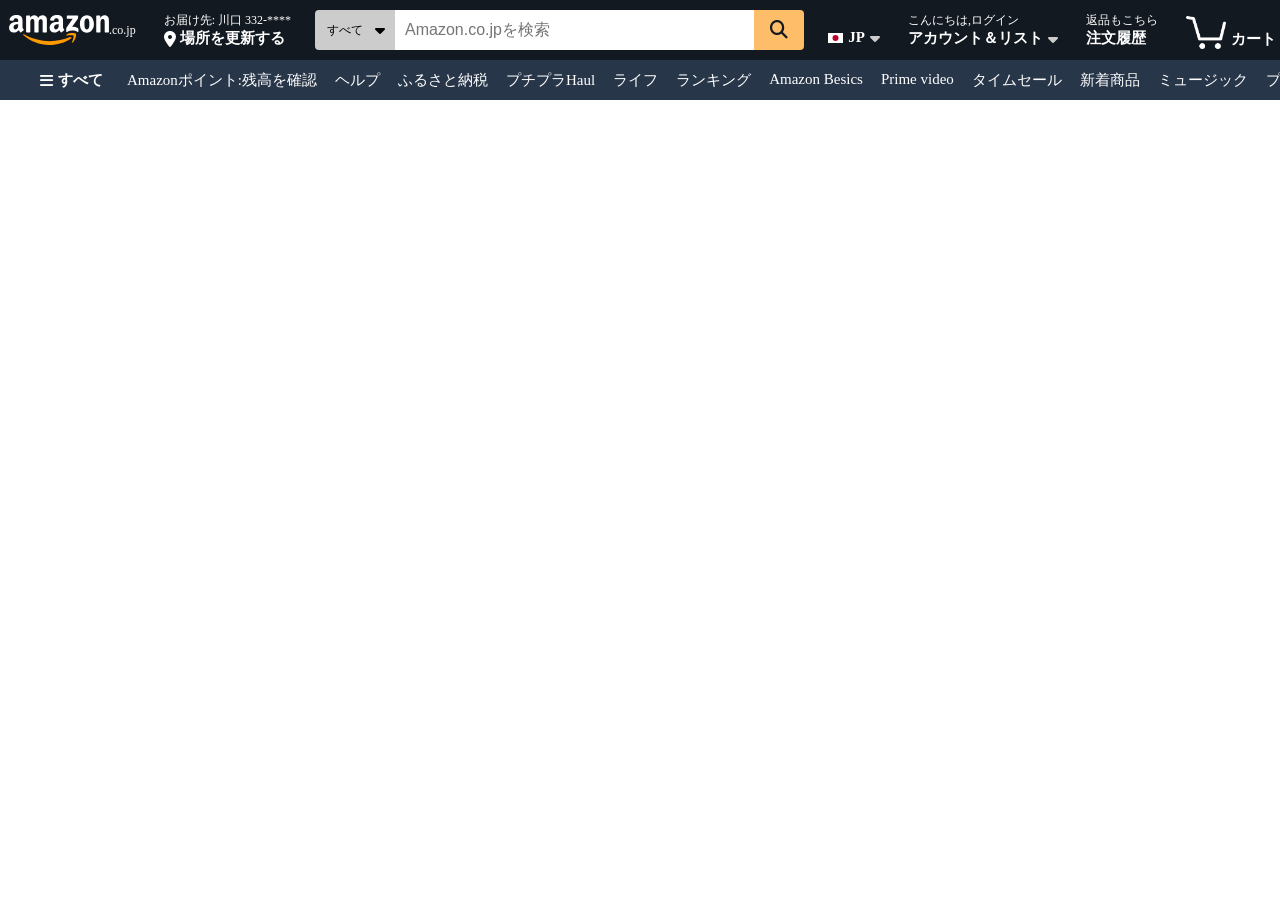
==== index.html @ 8f573c55 "." ====
<!DOCTYPE html>
<html lang="en">
<head>
    <meta charset="UTF-8">
    <meta name="viewport" content="width=device-width, initial-scale=1.0">
    <link rel="stylesheet" href="style.css">   
    <link rel="stylesheet"
href="https://cdnjs.cloudflare.com/ajax/libs/font-awesome/6.5.1/css/all.min.css">

    <title>Document</title>
</head>
<body>
    <header>

    <!-- ① Amazonロゴ -->
        <a href="index.html" class="amazon-logo header-hover">
            <img src="images/Amazon_logo.svg" alt="Amazon Logo">
            <p>.co.jp</p>
        </a>
    
    <!-- ② お届け先 -->
        <a href="404.html" class="header-address header-hover">
            <span class="nav-line-1">お届け先: 川口 332-****</span>
            <div class="address-bottom">
                <i class="fa-solid fa-location-dot"></i>
                <span class="nav-line-2">場所を更新する</span>
            </div>
        </a>

    <!--③ 検索フォーム-->
        <form class="search-form" action="index.html">
            <div class="category-box">
                <span class="category-label">すべて</span>
                <i class="fa-solid fa-caret-down category-icon"></i>

                <select class="category-search">
                    <option value="hurusato">すべてのカテゴリー</option>
                    <option value="hurusato">Amazon ふるさと納税</option>
                    <option value="sale">プライム感謝セール</option>
                    <option value="audio">Audibleオーディオブック</option>
                    <option value="flesh">Amazon フレッシュ</option>
                    <option value="life">ライフ</option>
                    <option value="seijyo">成城石井</option>
                    <option value="device">Amazon デバイス</option>
                    <option value="kindle">Kindleストア</option>
                    <option value="video">Prime Video</option>
                    <option value="alexa">Alexaスキル</option>
                    <option value="teikibin">Amazon定期おトク便</option>
                    <option value="digitalmusic">デジタルミュージック</option>
                    <option value="appgame">アプリ&ゲーム</option>
                    <option value="book">本</option>
                    <option value="books">洋書</option>
                    <option value="music">音楽</option>
                    <option value="classic">クラシック</option>
                    <option value="dvd">DVD</option>
                    <option value="pc">コンピューター&テレビゲーム</option>
                    <option value="PCsoft">PCソフト</option>
                    <option value="PC1">パソコン·周辺機器</option>
                    <option value=""erekuto>エレクトロニクス&カメラ</option>
                    <option value="bungu">文房具·オフィス用品</option>
                    <option value="kitchen">キッチン&家庭用品</option>
                    <option value="pet">ペット用品</option>
                    <option value="health">ヘルスケア&パーソナルケア</option>
                    <option value="beauty">ビューティー</option>
                    <option value="food">食品·飲料·お酒</option>
                    <option value="baby">ベビー&マタニティ</option>
                    <option value="fashion">ファッション</option>
                    <option value="woman">女性服、靴、ジュエリー</option>
                    <option value="man">男性用服、靴、ジュエリー</option>
                    <option value="baby2">ベビー服、靴、ジュエリー</option>
                    <option value="omocha">玩具</option>
                    <option value="hobby">ホビー</option>
                    <option value="gakki">楽器</option>
                    <option value="sports">スポーツ&アウトドア</option>
                    <option value="car">車&パイク</option>
                    <option value="diy">DIY、工具、ガーデニング</option>
                    <option value="kaden">大型家電</option>
                    <option value=""kureka>クレジットカード</option>
                    <option value="gift">ギフトカード</option>
                    <option value="sangyo">産業·研究開発用品</option>
                    <option value="outlet">Amazonアウトレット</option>
                    <option value="haul">Amazon Haul</option>
                    <option value="international">Amazonインターナショナルダイレクト</option>
                </select>
            </div>

            <input type="text" class="search-input" placeholder="Amazon.co.jpを検索">
            <button type="submit" class="search-button">
                <i class="fa-solid fa-magnifying-glass"></i>
            </button>
        </form>

    <!--:hover使用、④ 言語変更-->
            <div class="header-language header-hover">
                <img src="images/Flag_of_Japan.svg" class="nav-line-2" alt="日本国旗">
                <span class="language-text">JP</span>
                <i class="fa-solid fa-caret-down language-icon"></i>
            </div>


<!--
            <div class="language-popup">
                <p class="popup-title">言語を変更する</p>
                <ul class="language-popup-list">
                    <li>日本語 - JA</li>
                    <div class="language-popup-divider"></div>
                    <li>English - EN</li>
                    <li>中文 - ZH</li>
                </ul>
                    <div class="language-popup-divider"></div>
                <div class="language-popup-money">
                    <p class="popup-title">通貨を変更する</p>
                    <p>¥ -JPY- 日本円</p>
                    <a href="404.html">変更する</a>
                    <div class="language-popup-divider"></div>
                </div>
                <div class="language-popup-country">
                    <img src="日本の国旗画像挿入" alt="日本国旗">
                    <p>お客様は今Amazon.co.jpでお買い物中です</p>
                    <a href="404.html">国/地域を変更します</a>
                </div>
            </div>
-->


    <!--:hover使用、⑤ ログイン-->
            <div class="header-login header-hover">
                <span class="nav-line-1">こんにちは,ログイン</span>

                <span class="account-list">
                <span class="nav-line-2">アカウント＆リスト</span>
                <i class="fa-solid fa-caret-down login-icon"></i>
                </span>
            </div>

    <!--⑥ 注文-->
            <a href="404.html" class="header-order header-hover">
                <span class="nav-line-1">返品もこちら</span>
                <span class="nav-line-2">注文履歴</span>
            </a>

    <!--⑦ カート-->
            <a href="404.html" class="header-cart header-hover">
                <img src="images/sozai_cman_jp_20260705124136.svg"></span>
                <span class="cart-text">カート</span>
            </a>
    </header>




<!--  menu  -->
    <menu>
        <div class="menu-list">
            <i class="fa-solid fa-bars"></i>
            <span>すべて</span>
        </div>

        <a href="404.html" class="menu-text">
            <span class="point menu-hover">Amazonポイント:残高を確認</span>
            <span class="help menu-hover">ヘルプ</span>
            <span class="hurusato menu-hover">ふるさと納税</span>
            <span class="puchipura menu-hover">プチプラHaul</span>
            <span class="life menu-hover">ライフ</span>
            <span class="ranking menu-hover">ランキング</span>
            <span class="besics menu-hover">Amazon Besics</span>
            <span class="life menu-hover">Prime video</span>
            <span class="ranking menu-hover">タイムセール</span>
            <span class="besics menu-hover">新着商品</span>
            <span class="life menu-hover">ミュージック</span>
            <span class="menu-text-icon menu-hover">プライム
            <i class="fa-solid fa-caret-down login-icon"></i>
            </span>
        </a>

        <div class="menu-banner">
            <a href="404.html">
                <img src="images/menubanner.jpg" alt="プライム会員特典">
            </a>
        </div>


    </menu>




</body>
</html>
---- style.css ----
body{
    margin: 0;
    padding: 0;
}
/* //////404.html////// */
.error-page{
    margin: 10px;
}

/* //////index.html////// */
/* //////header////// */
header{
    height: 60px;
    background-color: #131921;
    color: #fff;

    display: flex;
    align-items: center;
    overflow: hidden;
    flex-wrap: nowrap;
    white-space: nowrap;
    flex-shrink: 0;
    gap: 20px;
}

.header-hover{
    border:1px solid #131921;
    padding: 3px 3px;
    border-radius: 2px 2px;
    color: #fff;
    text-decoration: none;
    flex-shrink: 0;
}

.header-hover:hover{
    border:1px solid #fff;
    padding: 3px 3px;
    border-radius: 2px 2px;
}


/*① Amazonロゴ */

.amazon-logo{
    display:flex;
    align-items:center ;
    margin-left: 5px;
    cursor:pointer;
}

.amazon-logo img{
    width: 100px;
}

.amazon-logo p{
    margin:0 0 8 2px;
    font-size:12px;
    color: #fff;
}

/*nav-line*/

.nav-line-1 {
    display: block;
    font-size: 12px;
}

.nav-line-2 {
    display: block;
    font-size: 15px;
    font-weight: bold;
}

/*② お届け先 */
.header-address{
    cursor:pointer;
}

.header-address-icon{
    width: 15px;
}

.address-bottom{
    display: flex;
    align-items: center;
    gap:4px;
}

/*③ 検索フォーム */
.search-form{
    display: flex;
    flex: 1 1 auto;
    height:40px;
    min-width:300px;
    max-width: 1000px;
    overflow: hidden;
}

.category-box{
    position: relative;
    width: 80px;
    flex-shrink: 0;
    background-color: #ccc;

    display: flex;
    align-items: center;

    border-radius:4px 0 0 4px;
}

.category-label{
    position: absolute;
    left:12px;
    color: black;
    pointer-events: none;
    font-size:12px;
}

.category-icon{
    position: absolute;
    right: 10px;
    color: black;
    pointer-events: none;
}

.search-input{
    flex: 1 1 auto;
    min-width: 0;
    border: none;
    padding: 0 10px;
    font-size: 16px;
}

.category-search{
    width: 100%;
    height: 100%;

    opacity: 0;
    cursor: pointer;
}

.search-button{
    background-color:#febd69;
    border:none;
    padding: 5px 5px;
    border-radius:0 4px 4px 0;
    width: 50px;
    cursor: pointer;
    font-size: 18px;
    flex-shrink: 0;
}

.search-button i{
    color:#131921;
}

/*hover使用、④ 言語変更*/
.header-language{
    display: flex;
    align-items:center;
    gap: 5px;
    cursor: pointer;
    flex-shrink: 0;
    margin-top:15px;
}
.header-language img{
    width: 15px;
}
.language-text{
    font-size: 15px;
    font-weight: bold;
    color: #fff;
}

.language-icon{
    color: #ccc;
}


/*:hover使用、⑤ ログイン*/
.account-list{
    display: flex;
    align-items: center;
    cursor: pointer;
    gap:5px;
}

.login-icon{
    color: #ccc;
}
    
/* ⑥ 注文 */
.header-order{
    cursor: pointer;
}

/* ⑦ カート */
.header-cart{
    display: flex;
    align-items: flex-end;
    gap: 5px;
    margin-top: 5px;
    cursor: pointer;
}

.header-cart img{
    width: 40px;
    filter: brightness(0) invert(1);   /* アイコン色０黒から１白にする*/
}

.cart-text{
    font-size: 15px;
    font-weight: bold;
    color: #fff;
}

/* //////menu////// */
menu{
    background-color: #283649;
    height: 40px;
    color:#fff;
    display: flex;
    align-items: center;
    gap: 20px;
    margin:0;
    overflow: hidden;
    flex-wrap: nowrap;
    white-space: nowrap;

}

.menu-list{
    display: flex;
    font-size: 15px;
    font-weight: bold;
    align-items: center;
    cursor: pointer;
    gap:5px;
    text-align: left;
}

.menu-text{
    font-size:15px;
    cursor: pointer;
    text-decoration: none;
    color:#fff;
    display: flex;
    gap: 10px;
}
 
.menu-hover{
    border:1px solid #283649;
    padding: 3px 3px;
    border-radius: 2px 2px;
}

.menu-hover:hover{
    border:1px solid #fff;
    padding: 3px 3px;
    border-radius: 2px 2px;

}
.menu-text-icon{
    display:inline-flex;
    text-align: center;
    gap:5px;
}

.menu-banner{
    margin-left:auto;
    height: 40px;
}

.menu-banner img{
    height: 30px;
    display: block;
    cursor: pointer;
    border:1px solid transparent;
    padding: 3px 3px;
    border-radius: 2px 2px;

}

.menu-banner img:hover{
    border:1px solid #fff;
    padding: 3px 3px;
    border-radius: 2px 2px;
}
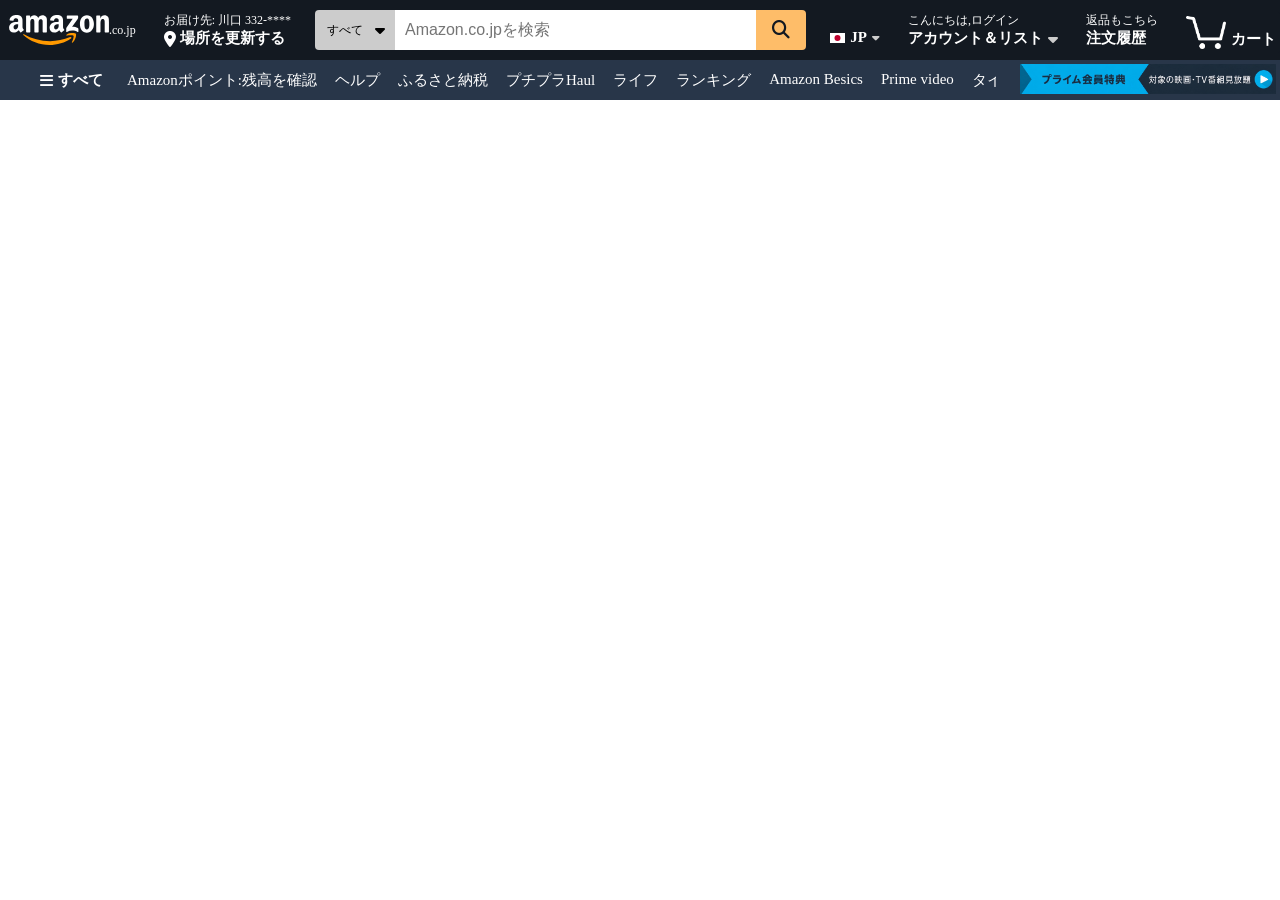
==== commit cf580b3d: "④言語変更ポップアップ作成（配置、文字、枠）" ====
--- a/index.html
+++ b/index.html
@@ -28,7 +28,7 @@
         </a>
 
     <!--③ 検索フォーム-->
-        <form class="search-form" action="index.html">
+        <form class="search-form" action="404.html">
             <div class="category-box">
                 <span class="category-label">すべて</span>
                 <i class="fa-solid fa-caret-down category-icon"></i>
@@ -91,36 +91,44 @@
         </form>
 
     <!--:hover使用、④ 言語変更-->
+        <div class="language-wrap">
             <div class="header-language header-hover">
-                <img src="images/Flag_of_Japan.svg" class="nav-line-2" alt="日本国旗">
+                <img src="images/Flag_of_Japan.svg" class="nav-line-2 jp-icon" alt="日本国旗">
                 <span class="language-text">JP</span>
                 <i class="fa-solid fa-caret-down language-icon"></i>
             </div>
 
-
-<!--
             <div class="language-popup">
                 <p class="popup-title">言語を変更する</p>
                 <ul class="language-popup-list">
                     <li>日本語 - JA</li>
-                    <div class="language-popup-divider"></div>
+                </ul>
+
+                <div class="language-popup-divider"></div>
+
+                <ul class="language-popup-list">
                     <li>English - EN</li>
                     <li>中文 - ZH</li>
                 </ul>
-                    <div class="language-popup-divider"></div>
+
+                <div class="language-popup-divider"></div>
+
                 <div class="language-popup-money">
                     <p class="popup-title">通貨を変更する</p>
-                    <p>¥ -JPY- 日本円</p>
-                    <a href="404.html">変更する</a>
-                    <div class="language-popup-divider"></div>
+                    <span class="money">¥ -JPY- 日本円<a href="404.html">変更する</a></span>
                 </div>
+
+                <div class="language-popup-divider"></div>
+
                 <div class="language-popup-country">
-                    <img src="日本の国旗画像挿入" alt="日本国旗">
-                    <p>お客様は今Amazon.co.jpでお買い物中です</p>
-                    <a href="404.html">国/地域を変更します</a>
+                    <span class="icon-country">
+                    <img src="images/Flag_of_Japan.svg" class="jp-icon">
+                    <span>お客様は今Amazon.co.jpでお買い物中です</span>
+                    </span>
+                    <a href="404.html" class="country-link">国/地域を変更します</a>
                 </div>
             </div>
--->
+        </div>
 
 
     <!--:hover使用、⑤ ログイン-->
--- a/style.css
+++ b/style.css
@@ -16,7 +16,7 @@
 
     display: flex;
     align-items: center;
-    overflow: hidden;
+    overflow: visible;
     flex-wrap: nowrap;
     white-space: nowrap;
     flex-shrink: 0;
@@ -155,6 +155,12 @@
 }
 
 /*hover使用、④ 言語変更*/
+.language-wrap{
+    position: relative;
+    font-size: 12px;
+
+}
+
 .header-language{
     display: flex;
     align-items:center;
@@ -163,25 +169,104 @@
     flex-shrink: 0;
     margin-top:15px;
 }
-.header-language img{
+
+.jp-icon{
     width: 15px;
-}
+} 
+
+.icon-country{
+    display: flex;
+    gap:5px;
+}
+
 .language-text{
+    font-weight: bold;
+    color: #fff;
     font-size: 15px;
-    font-weight: bold;
-    color: #fff;
 }
 
 .language-icon{
     color: #ccc;
 }
 
+.language-popup{
+    display: none;
+
+    position: absolute;
+    top: 55px;
+    right: 0;
+
+    width: 280px;
+    background: #fff;
+    color: #333;
+
+    padding: 18px;
+    border-radius: 4px;
+    box-shadow: 0 2px 8px rgba(0,0,0,0.3);
+
+    z-index: 9999;
+}
+
+.language-wrap:hover .language-popup{
+    display: block;
+}
+
+.popup-title{
+    margin-bottom: 10px;
+}
+
+.language-popup-list{
+    list-style: none;
+    padding: 0;
+    margin: 0;
+}
+
+.language-popup-list li{
+    margin-bottom: 12px;
+}
+
+.language-popup-divider{
+    height: 1px;
+    background: #ddd;
+    margin: 12px 0;
+}
+
+.money{
+    display:flex;
+    justify-content:space-between;
+}
+
+.language-popup-country{
+    display: flex;
+    flex-direction: column;
+    gap: 8px;
+}
+
+.language-popup a{
+    color: #007185;
+    text-decoration: none;
+}
+
+.icon-country{
+    display: flex;
+    align-items: center;
+    gap: 8px;
+}
+
+.country-link{
+    display: block;
+    text-align: center;
+    margin-top: 15px;
+}
 
 /*:hover使用、⑤ ログイン*/
+.header-login{
+    cursor: pointer;
+}
+
 .account-list{
     display: flex;
     align-items: center;
-    cursor: pointer;
     gap:5px;
 }
 
@@ -246,6 +331,11 @@
     color:#fff;
     display: flex;
     gap: 10px;
+    flex:1;
+    overflow: hidden;
+    white-space: nowrap;
+    min-width:500px;
+
 }
  
 .menu-hover{
@@ -269,6 +359,7 @@
 .menu-banner{
     margin-left:auto;
     height: 40px;
+    flex-shrink: o;
 }
 
 .menu-banner img{
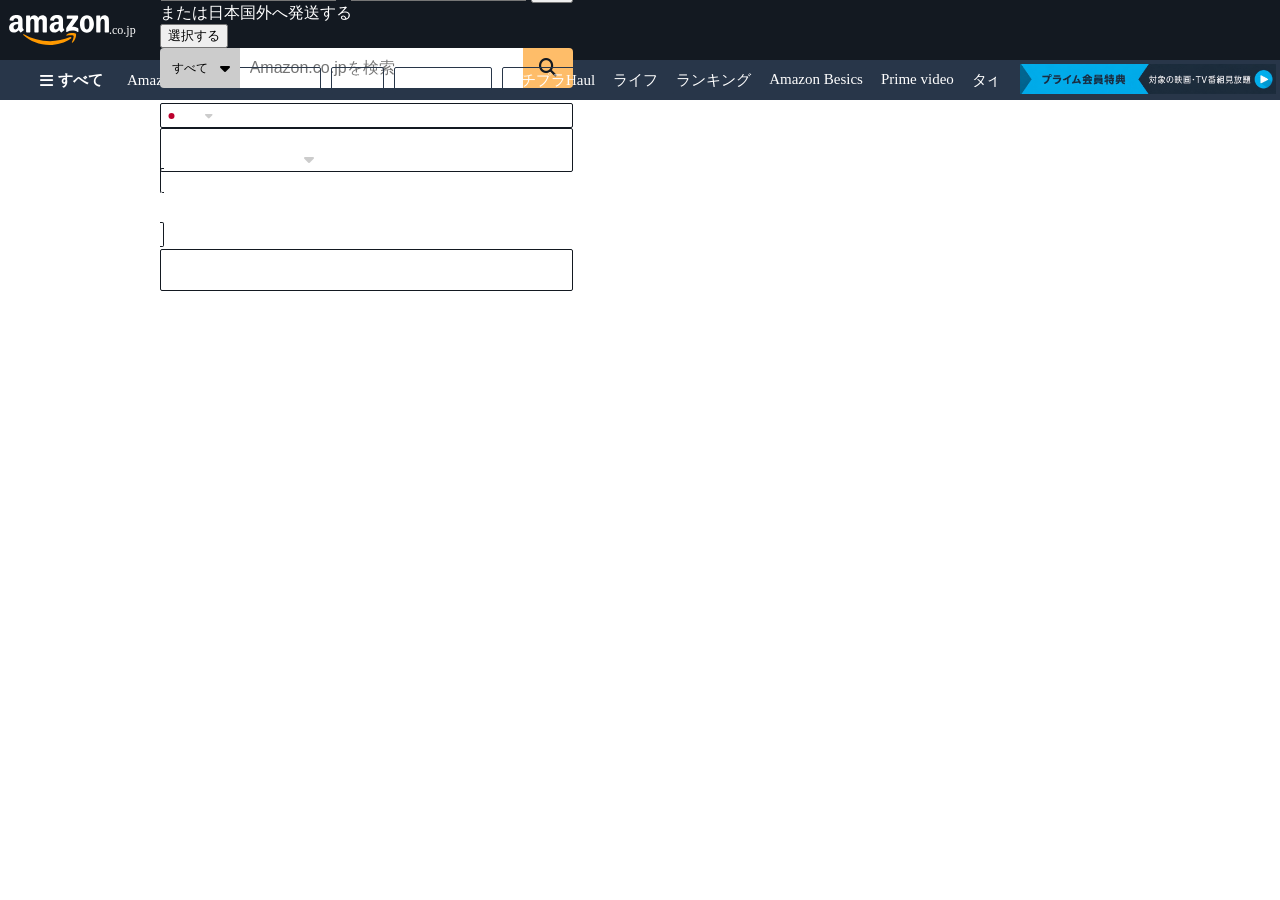
==== commit 31d303ac: "場所検索ポップアップHTML作成" ====
--- a/index.html
+++ b/index.html
@@ -19,13 +19,44 @@
         </a>
     
     <!-- ② お届け先 -->
-        <a href="404.html" class="header-address header-hover">
+        <div class="address-wrap">
+
+        <div class="header-address header-hover">
             <span class="nav-line-1">お届け先: 川口 332-****</span>
             <div class="address-bottom">
                 <i class="fa-solid fa-location-dot"></i>
                 <span class="nav-line-2">場所を更新する</span>
             </div>
-        </a>
+        </div>
+
+    <!-- ② お届け先ポップアップ　クリックしたら表示 -->
+
+        <div class="address-popup">
+            <div class="address-popup-header">
+                <p class="addres-title">場所を選択</p>
+                <i class="fa-solid fa-xmark"></i>
+            </div>
+
+            <div class="address-popup-body">
+                <p>お届け先によって配送方法とお届け日が異なります</p>
+                <a href="404.html" class="address-login-btn">ログインしてアドレス帳を確認</a>
+            </div>
+        
+            <div class="address-divider">または郵便番号を入力</div>
+
+            <form class="post-form">
+                <input type="text">
+                <span>-</span>
+                <input type="text">
+                <button type="submit">保存</button>   
+            </form>
+
+            <div class="address-divider">または日本国外へ発送する</div>
+
+            <button class="country-select-btn">選択する</button>
+        </div>
+
+
 
     <!--③ 検索フォーム-->
         <form class="search-form" action="404.html">
@@ -101,14 +132,23 @@
             <div class="language-popup">
                 <p class="popup-title">言語を変更する</p>
                 <ul class="language-popup-list">
-                    <li>日本語 - JA</li>
+                    <li class="language-item">
+                    <input type="radio" name="language" class="radio-btn" checked>
+                    <span>日本語 - JA</span>
+                </li>
+                
                 </ul>
 
                 <div class="language-popup-divider"></div>
 
                 <ul class="language-popup-list">
-                    <li>English - EN</li>
-                    <li>中文 - ZH</li>
+                    <li class="language-item">
+                    <input type="radio" name="language" class="radio-btn">
+                    <span>English - EN</span>
+
+                    <li class="language-item">
+                    <input type="radio" name="language" class="radio-btn">
+                    <span>中文 - ZH</span>
                 </ul>
 
                 <div class="language-popup-divider"></div>
@@ -125,7 +165,9 @@
                     <img src="images/Flag_of_Japan.svg" class="jp-icon">
                     <span>お客様は今Amazon.co.jpでお買い物中です</span>
                     </span>
-                    <a href="404.html" class="country-link">国/地域を変更します</a>
+                    <span class="country-link">
+                    <a href="404.html">国/地域を変更します</a>
+                    </span>
                 </div>
             </div>
         </div>
--- a/style.css
+++ b/style.css
@@ -221,6 +221,11 @@
     margin: 0;
 }
 
+.language-item{
+    display: flex;
+    align-items: center;
+    gap: 5px;
+}
 .language-popup-list li{
     margin-bottom: 12px;
 }
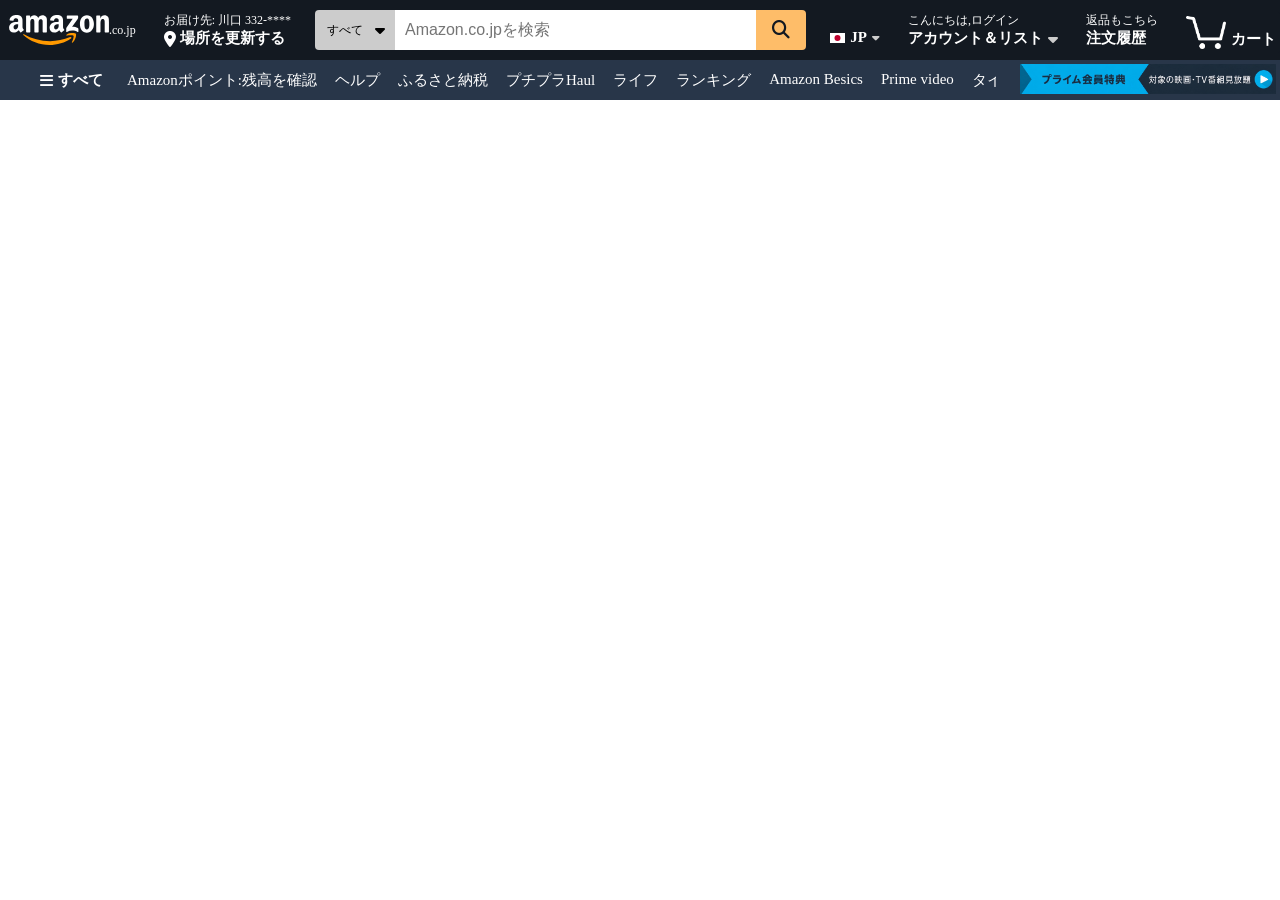
==== commit 13027d0a: "お届け先フォーム枠組みと配置設定完了" ====
--- a/index.html
+++ b/index.html
@@ -19,7 +19,7 @@
         </a>
     
     <!-- ② お届け先 -->
-        <div class="address-wrap">
+    <div class="address-wrap">
 
         <div class="header-address header-hover">
             <span class="nav-line-1">お届け先: 川口 332-****</span>
@@ -30,31 +30,43 @@
         </div>
 
     <!-- ② お届け先ポップアップ　クリックしたら表示 -->
-
         <div class="address-popup">
+
             <div class="address-popup-header">
-                <p class="addres-title">場所を選択</p>
+                <p class="address-title">場所を選択</p>
                 <i class="fa-solid fa-xmark"></i>
             </div>
 
             <div class="address-popup-body">
-                <p>お届け先によって配送方法とお届け日が異なります</p>
-                <a href="404.html" class="address-login-btn">ログインしてアドレス帳を確認</a>
-            </div>
-        
-            <div class="address-divider">または郵便番号を入力</div>
-
-            <form class="post-form">
-                <input type="text">
-                <span>-</span>
-                <input type="text">
-                <button type="submit">保存</button>   
-            </form>
-
-            <div class="address-divider">または日本国外へ発送する</div>
-
-            <button class="country-select-btn">選択する</button>
-        </div>
+                    <p >お届け先によって配送方法とお届け日が異なります</p>
+                    <a href="404.html" class="address-login-btn">ログインしてアドレス帳を確認</a>
+            
+                <div class="address-divider ">または郵便番号を入力</div>
+
+                <form class="post-form">
+                    <input type="text">
+                    <span>-</span>
+                    <input type="text">
+                    <button type="submit">保存</button>   
+                </form>
+
+                <div class="address-divider">または日本国外へ発送する</div>
+
+                <button class="country-select-btn">選択する
+                    <i class="fa-solid fa-angle-down"></i>
+                </button>
+
+                <div class="country-list">
+                    <div class="country-item">アメリカ合衆国</div>
+                    <div class="country-item">オーストラリア</div>
+                    <div class="country-item">カナダ</div>
+                    <div class="country-item">シンガポール共和国</div>
+                    <div class="country-item">中華人民共和国</div>
+                    <div class="country-item">香港</div>
+                </div>                
+            </div>
+        </div>
+    </div>
 
 
 
--- a/style.css
+++ b/style.css
@@ -72,19 +72,176 @@
 }
 
 /*② お届け先 */
+
+.address-wrap:hover .address-popup{
+    display:block;
+}
+
 .header-address{
     cursor:pointer;
 }
 
-.header-address-icon{
-    width: 15px;
-}
-
 .address-bottom{
     display: flex;
     align-items: center;
-    gap:4px;
-}
+    gap: 4px;
+}
+
+/* ポップアップ本体 */
+.address-popup{
+    display: none;
+
+    position: fixed;
+    top: 50%;
+    left: 50%;
+    transform: translate(-50%, -50%);
+
+    width: 350px;
+    background: #fff;
+    color: #333;
+
+    border-radius: 8px;
+    box-shadow: 0 4px 12px rgba(0,0,0,0.3);
+
+    z-index: 9999;
+}
+
+
+.address-popup-header{
+    display: flex;
+    justify-content: space-between;
+    align-items: center;
+
+    padding: 15px;
+    border-bottom: 1px solid #ddd;
+    background-color: #e7e5e5;
+    border-radius: 8px 8px 0 0;
+}
+
+.address-title{
+    font-size: 15px;
+    font-weight: bold;
+    margin: 0;
+}
+
+.address-popup-body{
+    padding: 10px;
+}
+
+.address-popup-body p{
+    margin-bottom: 10px;
+    font-size: 12px;
+}
+
+.address-login-btn{
+    display: flex;
+
+    justify-content: center;
+    align-items: center;
+
+    width: 290px;
+    height: 30px;
+
+    margin: 0 auto 20px;
+
+    background: #ffd814;
+    color: #111;
+
+    text-decoration: none;
+    font-weight: bold;
+    font-size: 12px;
+
+    border-radius: 30px;}
+
+.address-divider{
+    text-align: center;
+    color: #666;
+
+    margin: 20px 0;
+
+    position: relative;
+    font-size: 12px;
+}
+
+.address-divider::before,
+.address-divider::after{
+    content: "";
+
+    position: absolute;
+    top: 50%;
+
+    width:25%;
+    height: 1px;
+
+    background: #ddd;
+}
+
+.address-divider::before{
+    left: 0;
+}
+
+.address-divider::after{
+    right: 0;
+}
+
+.post-form{
+    display: flex;
+    align-items: center;
+    gap: 10px;
+    justify-content: center;
+}
+
+.post-form input{
+    width: 80px;
+    height: 30px;
+
+    border: 1px solid #999;
+    border-radius: 8px;
+}
+
+.post-form button,
+.country-select-btn{
+    background: #fff;
+    border: 1px solid #999;
+    cursor: pointer;
+}
+
+.post-form button{
+    width: 80px;
+    height: 30px;
+    border-radius: 80px;
+}
+
+.country-select-btn{
+    width: 290px;
+    height: 30px;
+
+    display: flex;
+    align-items: center;
+    justify-content: space-between;
+    margin: 0 auto;
+    padding: 0 15px;
+
+    border-radius: 8px;
+}
+
+.country-list{
+    display:none;
+    width:290px;
+    margin: 0 auto;
+    border: 1px solid #999;
+    background: #fff;
+}
+
+.country-item{
+    padding:10px 15px;
+    cursor:pointer;
+}
+
+.country-item:hover{
+    background:#f3f3f3;
+}
+
 
 /*③ 検索フォーム */
 .search-form{
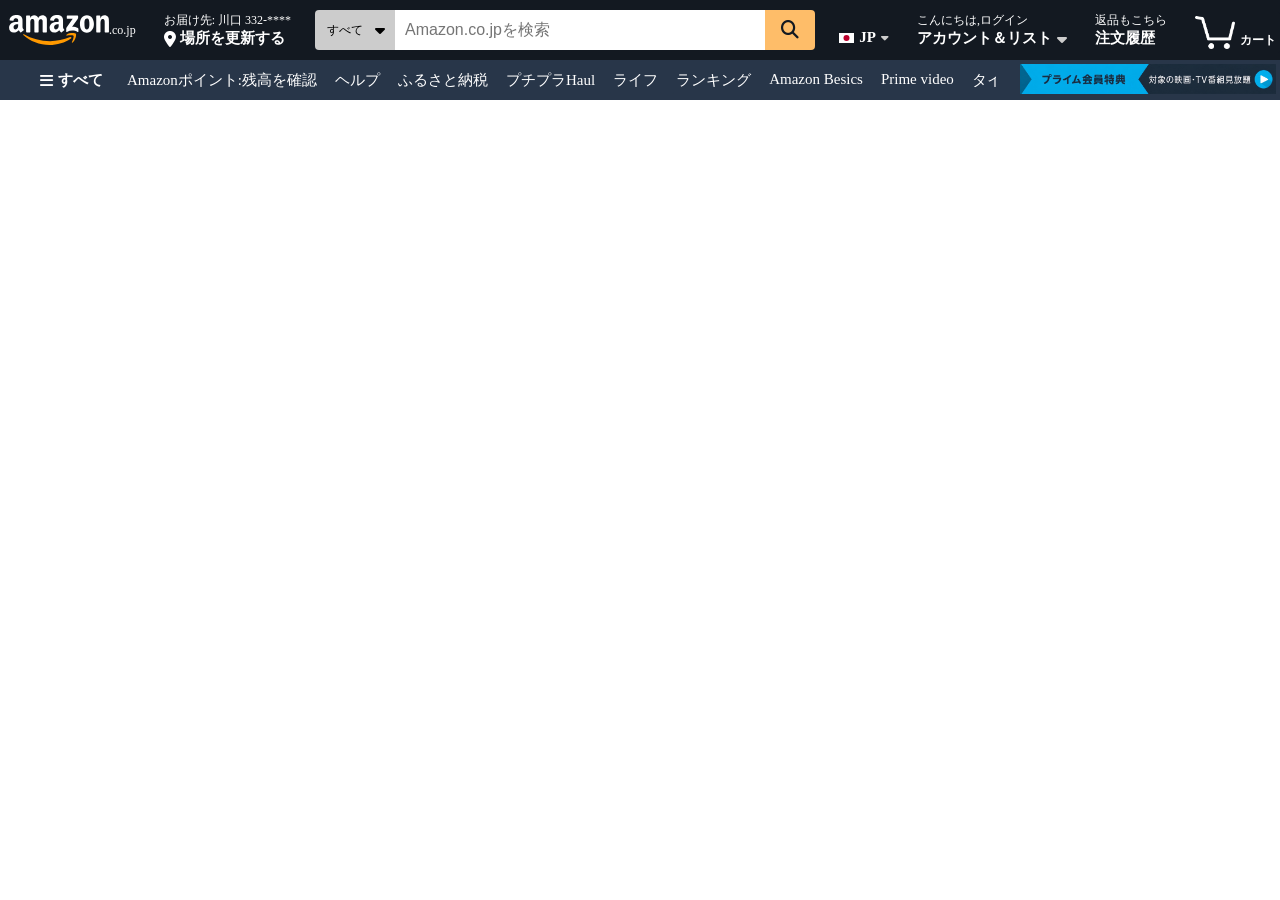
==== commit 10d9a86d: "ヘッダー完成" ====
--- a/index.html
+++ b/index.html
@@ -21,20 +21,20 @@
     <!-- ② お届け先 -->
     <div class="address-wrap">
 
-        <div class="header-address header-hover">
-            <span class="nav-line-1">お届け先: 川口 332-****</span>
+        <div id="addressButton" class="header-address header-hover">
+            <span id="addressTopText" class="nav-line-1">お届け先: 川口 332-****</span>
             <div class="address-bottom">
                 <i class="fa-solid fa-location-dot"></i>
-                <span class="nav-line-2">場所を更新する</span>
+                <span id="addressMainText" class="nav-line-2">場所を更新する</span>
             </div>
         </div>
 
     <!-- ② お届け先ポップアップ　クリックしたら表示 -->
-        <div class="address-popup">
+        <div id="addressPopup" class="address-popup">
 
             <div class="address-popup-header">
                 <p class="address-title">場所を選択</p>
-                <i class="fa-solid fa-xmark"></i>
+                <i id="closePopup" class="fa-solid fa-xmark"></i>
             </div>
 
             <div class="address-popup-body">
@@ -52,18 +52,28 @@
 
                 <div class="address-divider">または日本国外へ発送する</div>
 
-                <button class="country-select-btn">選択する
-                    <i class="fa-solid fa-angle-down"></i>
-                </button>
-
-                <div class="country-list">
-                    <div class="country-item">アメリカ合衆国</div>
-                    <div class="country-item">オーストラリア</div>
-                    <div class="country-item">カナダ</div>
-                    <div class="country-item">シンガポール共和国</div>
-                    <div class="country-item">中華人民共和国</div>
-                    <div class="country-item">香港</div>
-                </div>                
+                <div class="country-select-area">
+                    <button  id="countryButton" class="country-select-btn">選択する
+                        <i class="fa-solid fa-angle-down"></i>
+                    </button>
+
+                    <div  id="countryList" class="country-list">
+                        <div class="country-item">アメリカ合衆国</div>
+                        <div class="country-item">オーストラリア</div>
+                        <div class="country-item">カナダ</div>
+                        <div class="country-item">シンガポール共和国</div>
+                        <div class="country-item">中華人民共和国</div>
+                        <div class="country-item">香港</div>
+                        <div class="country-divider"></div>
+                        <div class="country-item">アイスランド共和国</div>
+                        <div class="country-item">アイルランド共和国</div>
+                        <div class="country-item">アゼルバイジャン共和国</div>
+                        <div class="country-item">アメリカ合衆国</div>
+                        <div class="country-item">アメリカ領ヴァージン諸島</div>
+                        <div class="country-item">アメリカ領サモア</div>
+
+                    </div>
+                </div>
             </div>
         </div>
     </div>
@@ -71,12 +81,12 @@
 
 
     <!--③ 検索フォーム-->
-        <form class="search-form" action="404.html">
-            <div class="category-box">
-                <span class="category-label">すべて</span>
+        <form id="searchForm" class="search-form" action="404.html">
+            <div id="categoryBox" class="category-box">
+                    <span id="categoryLabel" class="category-label">すべて</span>
                 <i class="fa-solid fa-caret-down category-icon"></i>
 
-                <select class="category-search">
+                <select id="categorySearch" class="category-search">
                     <option value="hurusato">すべてのカテゴリー</option>
                     <option value="hurusato">Amazon ふるさと納税</option>
                     <option value="sale">プライム感謝セール</option>
@@ -99,7 +109,7 @@
                     <option value="pc">コンピューター&テレビゲーム</option>
                     <option value="PCsoft">PCソフト</option>
                     <option value="PC1">パソコン·周辺機器</option>
-                    <option value=""erekuto>エレクトロニクス&カメラ</option>
+                    <option value="erekuto">エレクトロニクス&カメラ</option>
                     <option value="bungu">文房具·オフィス用品</option>
                     <option value="kitchen">キッチン&家庭用品</option>
                     <option value="pet">ペット用品</option>
@@ -118,7 +128,7 @@
                     <option value="car">車&パイク</option>
                     <option value="diy">DIY、工具、ガーデニング</option>
                     <option value="kaden">大型家電</option>
-                    <option value=""kureka>クレジットカード</option>
+                    <option value="kureka">クレジットカード</option>
                     <option value="gift">ギフトカード</option>
                     <option value="sangyo">産業·研究開発用品</option>
                     <option value="outlet">Amazonアウトレット</option>
@@ -186,6 +196,7 @@
 
 
     <!--:hover使用、⑤ ログイン-->
+    <div class="login-wrap">
             <div class="header-login header-hover">
                 <span class="nav-line-1">こんにちは,ログイン</span>
 
@@ -194,6 +205,52 @@
                 <i class="fa-solid fa-caret-down login-icon"></i>
                 </span>
             </div>
+
+            <div class="account-popup">
+
+                <div class="account-popup-login">
+                    <a href="404.html" class="account-login-btn">ログイン</a>
+
+                    <p class="account-register-text">
+                        初めてご利用ですか？
+                        <a href="404.html">新規登録はこちら</a>
+                    </p>
+                </div>
+
+                <div class="account-popup-divider"></div>
+
+                <div class="account-popup-content">
+                    <div class="account-popup-left">
+                        <h3>リスト</h3>
+                        <a href="404.html">新しいリストを作成する</a>
+                        <a href="404.html">ギフトアイデア</a>
+                        <a href="404.html">らくらくベビー</a>
+                        <a href="404.html">ショールーム</a>
+                        <a href="404.html">「みんなで応援」プログラム</a>
+                    </div>
+
+                    <div class="account-popup-right">
+                        <h3>アカウントサービス</h3>
+                        <a href="404.html">アカウントサービス</a>
+                        <a href="404.html">注文履歴</a>
+                        <a href="404.html">ほしい物リスト</a>
+                        <a href="404.html">おすすめ商品</a>
+                        <a href="404.html">メンバーシップおよび購読</a>
+                        <a href="404.html">Amazonビジネス（法人購買・請求書払い・法人割引）</a>
+                        <a href="404.html">コンテンツと端末の管理</a>
+                        <a href="404.html">ミュージックライブラリにアクセス</a>
+                        <a href="404.html">Amazon Photos</a>
+                        <a href="404.html">ウォッチリスト</a>
+                        <a href="404.html">お客様の Kindle Unlimited</a>
+                        <a href="404.html">マンガ本棚</a>
+                        <a href="404.html">ゲーム&PCソフトダウンロードライブラリ</a>
+                        <a href="404.html">アプリライブラリとデバイスの管理</a>
+                    </div>
+
+                </div>
+            </div>
+    </div>
+
 
     <!--⑥ 注文-->
             <a href="404.html" class="header-order header-hover">
@@ -208,7 +265,8 @@
             </a>
     </header>
 
-
+<!--  暗い背景  -->
+    <div id="overlay" class="overlay"></div>
 
 
 <!--  menu  -->
@@ -246,6 +304,6 @@
 
 
 
-
+<script src="js/main.js"></script>
 </body>
 </html>
--- a/style.css
+++ b/style.css
@@ -73,10 +73,6 @@
 
 /*② お届け先 */
 
-.address-wrap:hover .address-popup{
-    display:block;
-}
-
 .header-address{
     cursor:pointer;
 }
@@ -212,9 +208,16 @@
     border-radius: 80px;
 }
 
+.country-select-area{
+    position: relative;
+    width: 290px;
+    margin: 0 auto;
+}
+
 .country-select-btn{
-    width: 290px;
+    width: 100%;
     height: 30px;
+    margin: 0 auto;
 
     display: flex;
     align-items: center;
@@ -227,14 +230,21 @@
 
 .country-list{
     display:none;
-    width:290px;
-    margin: 0 auto;
-    border: 1px solid #999;
-    background: #fff;
+    position:absolute;
+    top: -220px;
+    left:0;
+    width:100%;
+    max-height: 250px;
+    overflow-y: auto;
+    background:#fff;
+    border:1px solid #999;
+    border-radius: 8px;
+    z-index:1000;
+    font-size: 12px;
 }
 
 .country-item{
-    padding:10px 15px;
+    padding:5px 15px;
     cursor:pointer;
 }
 
@@ -242,6 +252,11 @@
     background:#f3f3f3;
 }
 
+.country-divider{
+    height:1px;
+    background:#ddd;
+    margin:5px 0;
+}
 
 /*③ 検索フォーム */
 .search-form{
@@ -255,22 +270,31 @@
 
 .category-box{
     position: relative;
-    width: 80px;
-    flex-shrink: 0;
-    background-color: #ccc;
-
-    display: flex;
-    align-items: center;
+    min-width:80px;
+    max-width:250px;
+    width:80px;
+    flex-shrink:1;
+    background-color:#ccc;
+
+    display:flex;
+    align-items:center;
 
     border-radius:4px 0 0 4px;
+    overflow:hidden;
 }
 
 .category-label{
-    position: absolute;
+    position:absolute;
     left:12px;
-    color: black;
-    pointer-events: none;
+    right:28px;
+
+    color:black;
+    pointer-events:none;
     font-size:12px;
+
+    white-space:nowrap;
+    overflow:hidden;
+    text-overflow:ellipsis;
 }
 
 .category-icon{
@@ -311,6 +335,11 @@
     color:#131921;
 }
 
+.search-form.active{
+    border:3px solid #ff9900;
+    border-radius:6px;
+}
+
 /*hover使用、④ 言語変更*/
 .language-wrap{
     position: relative;
@@ -350,7 +379,7 @@
     display: none;
 
     position: absolute;
-    top: 55px;
+    top: 50px;
     right: 0;
 
     width: 280px;
@@ -362,10 +391,6 @@
     box-shadow: 0 2px 8px rgba(0,0,0,0.3);
 
     z-index: 9999;
-}
-
-.language-wrap:hover .language-popup{
-    display: block;
 }
 
 .popup-title{
@@ -422,6 +447,10 @@
 }
 
 /*:hover使用、⑤ ログイン*/
+.login-wrap{
+    position: relative;
+}
+
 .header-login{
     cursor: pointer;
 }
@@ -435,7 +464,104 @@
 .login-icon{
     color: #ccc;
 }
-    
+
+/* popup本体 */
+.account-popup{
+    display:none;
+
+    position:absolute;
+    top:50px;
+    right:-80px;
+
+    width:620px;
+    background:#fff;
+    color:#333;
+
+    border:1px solid #ccc;
+    border-radius:4px;
+    box-shadow:0 2px 8px rgba(0,0,0,0.3);
+
+    padding:20px 28px;
+    z-index:9999;
+}
+
+
+
+.account-popup-login{
+    text-align:center;
+}
+
+.account-login-btn{
+    display:block;
+    width:200px;
+    margin:0 auto 10px;
+    padding:10px 0;
+
+    background:#ffd814;
+    border:1px solid #fcd200;
+    border-radius:8px;
+
+    color:#000;
+    text-decoration:none;
+    cursor:pointer;
+}
+
+.account-register-text{
+    margin:0;
+    font-size:12px;
+}
+
+.account-register-text a{
+    color:#007185;
+    text-decoration:underline;
+    cursor:pointer;
+}
+
+.account-popup-divider{
+    height:1px;
+    background:#ddd;
+    margin:18px 0;
+}
+
+.account-popup-content{
+    display:flex;
+    font-size: 12px;
+}
+
+.account-popup-left{
+    width:50%;
+    padding-right:25px;
+}
+
+.account-popup-right{
+    width:50%;
+    padding-left:25px;
+    border-left:1px solid #ddd;
+}
+
+.account-popup h3{
+    margin:0 0 12px;
+    font-weight:bold;
+    cursor:default;
+}
+
+/* リンク */
+.account-popup-left a,
+.account-popup-right a{
+    display:block;
+    margin-bottom:3px;
+
+    color:#333;
+    text-decoration:none;
+    cursor:pointer;
+    font-size:12px;
+}
+
+.account-popup-left a:hover,
+.account-popup-right a:hover{
+    color:#c45500;
+    text-decoration:underline;
+}    
 /* ⑥ 注文 */
 .header-order{
     cursor: pointer;
@@ -456,7 +582,7 @@
 }
 
 .cart-text{
-    font-size: 15px;
+    font-size: 12px;
     font-weight: bold;
     color: #fff;
 }
@@ -538,4 +664,24 @@
     border:1px solid #fff;
     padding: 3px 3px;
     border-radius: 2px 2px;
-}+}
+
+/* 暗い背景 */
+.overlay{
+    display: none;
+
+    position: fixed;
+    top: 0;
+    left: 0;
+
+    width: 100%;
+    height: 100%;
+
+    background: rgba(0,0,0,0.5);
+
+    z-index: 9998;
+}
+.language-popup,
+.account-popup{
+    z-index:9999;
+}
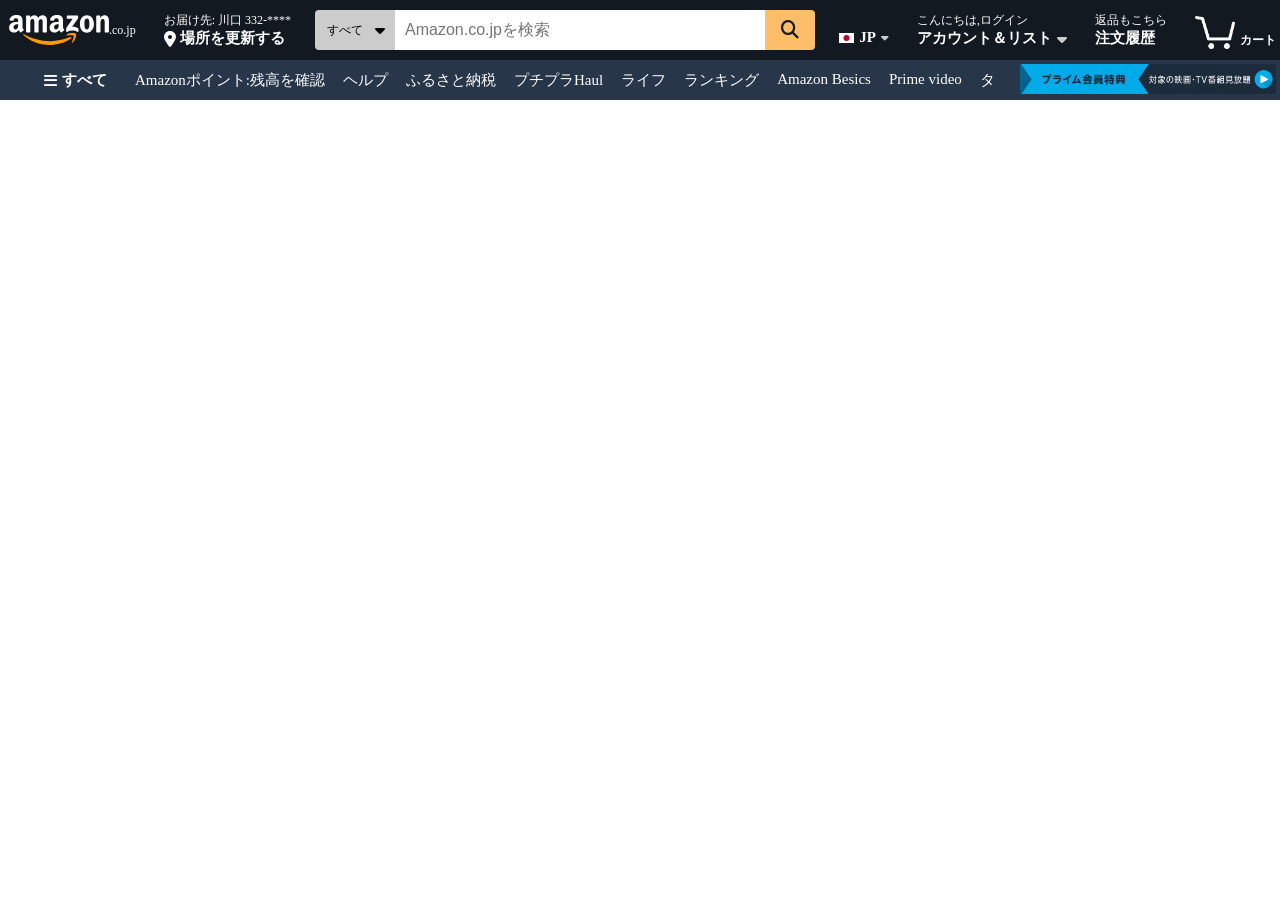
==== commit 24e1a850: "menuすべてバー完成" ====
--- a/index.html
+++ b/index.html
@@ -271,10 +271,51 @@
 
 <!--  menu  -->
     <menu>
-        <div class="menu-list">
-            <i class="fa-solid fa-bars"></i>
+        <div id="menuButton" class="menu-list menu-hover"> 
+                <i class="fa-solid fa-bars"></i>
             <span>すべて</span>
         </div>
+
+        <div id="sideMenu" class="side-menu">
+            <div class="side-menu-header">
+                <i class="fa-solid fa-user-circle"></i>
+                <span>こんにちは、ログイン</span>
+            </div>
+
+            <div class="side-menu-body">
+                <h3>カテゴリ別に購入</h3>
+
+                <a href="404.html">Amazon Music <i class="fa-solid fa-chevron-right"></i></a>
+                <a href="404.html">Amazonアプリストア <i class="fa-solid fa-chevron-right"></i></a>
+                <a href="404.html">Kindle 本＆電子書籍リーダー <i class="fa-solid fa-chevron-right"></i></a>
+                <a href="404.html">DVD・ミュージック・ゲーム <i class="fa-solid fa-chevron-right"></i></a>
+                <a href="404.html">家電・カメラ・AV機器 <i class="fa-solid fa-chevron-right"></i></a>
+                <a href="404.html">パソコン・オフィス用品 <i class="fa-solid fa-chevron-right"></i></a>
+                <a href="404.html">ホーム&キッチン・ペット・DIY <i class="fa-solid fa-chevron-right"></i></a>
+                <a href="404.html">食品・飲料・お酒 <i class="fa-solid fa-chevron-right"></i></a>
+                <a href="404.html">ドラッグストア・ビューティー <i class="fa-solid fa-chevron-right"></i></a>
+                <a href="404.html">ベビー・おもちゃ・ホビー <i class="fa-solid fa-chevron-right"></i></a>
+                <a href="404.html">服・シューズ・バッグ・腕時計 <i class="fa-solid fa-chevron-right"></i></a>
+                <a href="404.html">スポーツ＆アウトドア <i class="fa-solid fa-chevron-right"></i></a>
+                <a href="404.html">車＆バイク・産業・研究開発 <i class="fa-solid fa-chevron-right"></i></a>
+                <a href="404.html">クレジットカード&Amazonポイント <i class="fa-solid fa-chevron-right"></i></a>
+                
+                <div class="side-divider"></div>
+
+                <h3>ヘルプと設定</h3>
+                <a href="404.html">アカウントサービス</a>
+                <a href="404.html">🌐 日本語</a>
+                <a href="404.html">🇯🇵 日本</a>
+                <a href="404.html">通貨設定</a>
+                <a href="404.html">ヘルプ</a>
+                <a href="404.html">ログイン</a>
+            </div>
+        </div>
+
+            <button id="sideMenuClose" class="side-menu-close">
+                <i class="fa-solid fa-xmark"></i>
+            </button>
+
 
         <a href="404.html" class="menu-text">
             <span class="point menu-hover">Amazonポイント:残高を確認</span>
--- a/style.css
+++ b/style.css
@@ -666,6 +666,97 @@
     border-radius: 2px 2px;
 }
 
+.side-menu{
+    position:fixed;
+    top:0;
+    left:-360px;
+
+    width:360px;
+    height:100vh;
+
+    background:#fff;
+    color:#111;
+
+    z-index:10000;
+
+    transition:0.3s;
+    overflow-y:auto;
+}
+
+.side-menu.active{
+    left:0;
+}
+
+.side-menu-header{
+    height:60px;
+    background:#232f3e;
+    color:#fff;
+
+    display:flex;
+    align-items:center;
+    gap:15px;
+
+    padding:0 25px;
+    font-size:22px;
+    font-weight:bold;
+}
+
+.side-menu-header i{
+    font-size:30px;
+}
+
+.side-menu-body{
+    padding:20px 25px;
+}
+
+.side-menu-body h3{
+    font-size:22px;
+    margin:5px 0;
+}
+
+.side-menu-body a{
+    display:flex;
+    justify-content:space-between;
+    align-items:center;
+
+    padding:10px 0;
+
+    color:#111;
+    text-decoration:none;
+    font-size:15px;
+}
+
+.side-menu-body a:hover{
+    background:#f3f3f3;
+}
+
+.side-divider{
+    height:1px;
+    background:#ddd;
+    margin:20px -25px;
+}
+
+.side-menu-close{
+    display:none;
+
+    position:fixed;
+    top:15px;
+    left:380px;
+
+    background:none;
+    border:none;
+    color:#fff;
+
+    font-size:35px;
+    cursor:pointer;
+
+    z-index:10001;
+}
+
+.side-menu-close.active{
+    display:block;
+}
+
 /* 暗い背景 */
 .overlay{
     display: none;
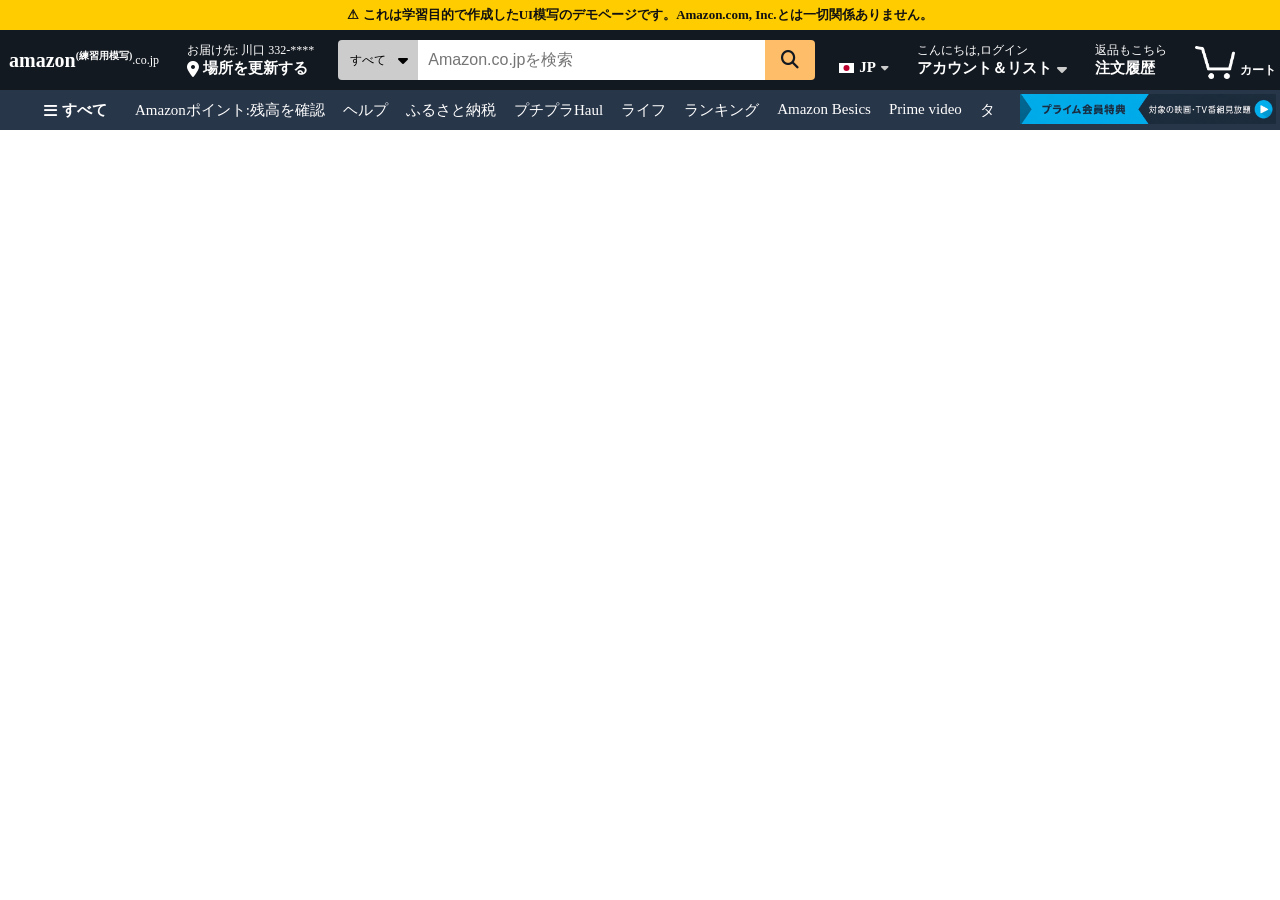
==== commit 0813cebc: "実ロゴ画像を削除しテキストロゴに変更、ログイン導線に(デモ)表記を追加 模写であることを明記する注意書きバナーを追加し、noindexを設定。 フィッシング誤検知（Safe Browsing警告）への" ====
--- a/index.html
+++ b/index.html
@@ -3,21 +3,25 @@
 <head>
     <meta charset="UTF-8">
     <meta name="viewport" content="width=device-width, initial-scale=1.0">
-    <link rel="stylesheet" href="style.css">   
+    <meta name="robots" content="noindex, nofollow">
+    <link rel="stylesheet" href="style.css">
     <link rel="stylesheet"
 href="https://cdnjs.cloudflare.com/ajax/libs/font-awesome/6.5.1/css/all.min.css">
 
-    <title>Document</title>
+    <title>Amazon風UI模写 練習デモ（本物のAmazonではありません）</title>
 </head>
 <body>
+    <div style="position:sticky;top:0;z-index:9999;background:#ffcc00;color:#111;text-align:center;padding:6px 10px;font-size:13px;font-weight:bold;">
+        ⚠ これは学習目的で作成したUI模写のデモページです。Amazon.com, Inc.とは一切関係ありません。
+    </div>
     <header>
 
-    <!-- ① Amazonロゴ -->
+    <!-- ① 模写ロゴ（デモ用テキストロゴ） -->
         <a href="index.html" class="amazon-logo header-hover">
-            <img src="images/Amazon_logo.svg" alt="Amazon Logo">
+            <span style="font-weight:bold;font-size:20px;color:#fff;">amazon<span style="font-size:10px;vertical-align:super;">(練習用模写)</span></span>
             <p>.co.jp</p>
         </a>
-    
+
     <!-- ② お届け先 -->
     <div class="address-wrap">
 
@@ -39,7 +43,7 @@
 
             <div class="address-popup-body">
                     <p >お届け先によって配送方法とお届け日が異なります</p>
-                    <a href="404.html" class="address-login-btn">ログインしてアドレス帳を確認</a>
+                    <a href="404.html" class="address-login-btn">ログイン（デモ・実際の機能はありません）</a>
             
                 <div class="address-divider ">または郵便番号を入力</div>
 
@@ -209,7 +213,7 @@
             <div class="account-popup">
 
                 <div class="account-popup-login">
-                    <a href="404.html" class="account-login-btn">ログイン</a>
+                    <a href="404.html" class="account-login-btn">ログイン（デモ）</a>
 
                     <p class="account-register-text">
                         初めてご利用ですか？
@@ -308,7 +312,7 @@
                 <a href="404.html">🇯🇵 日本</a>
                 <a href="404.html">通貨設定</a>
                 <a href="404.html">ヘルプ</a>
-                <a href="404.html">ログイン</a>
+                <a href="404.html">ログイン（デモ）</a>
             </div>
         </div>
 
